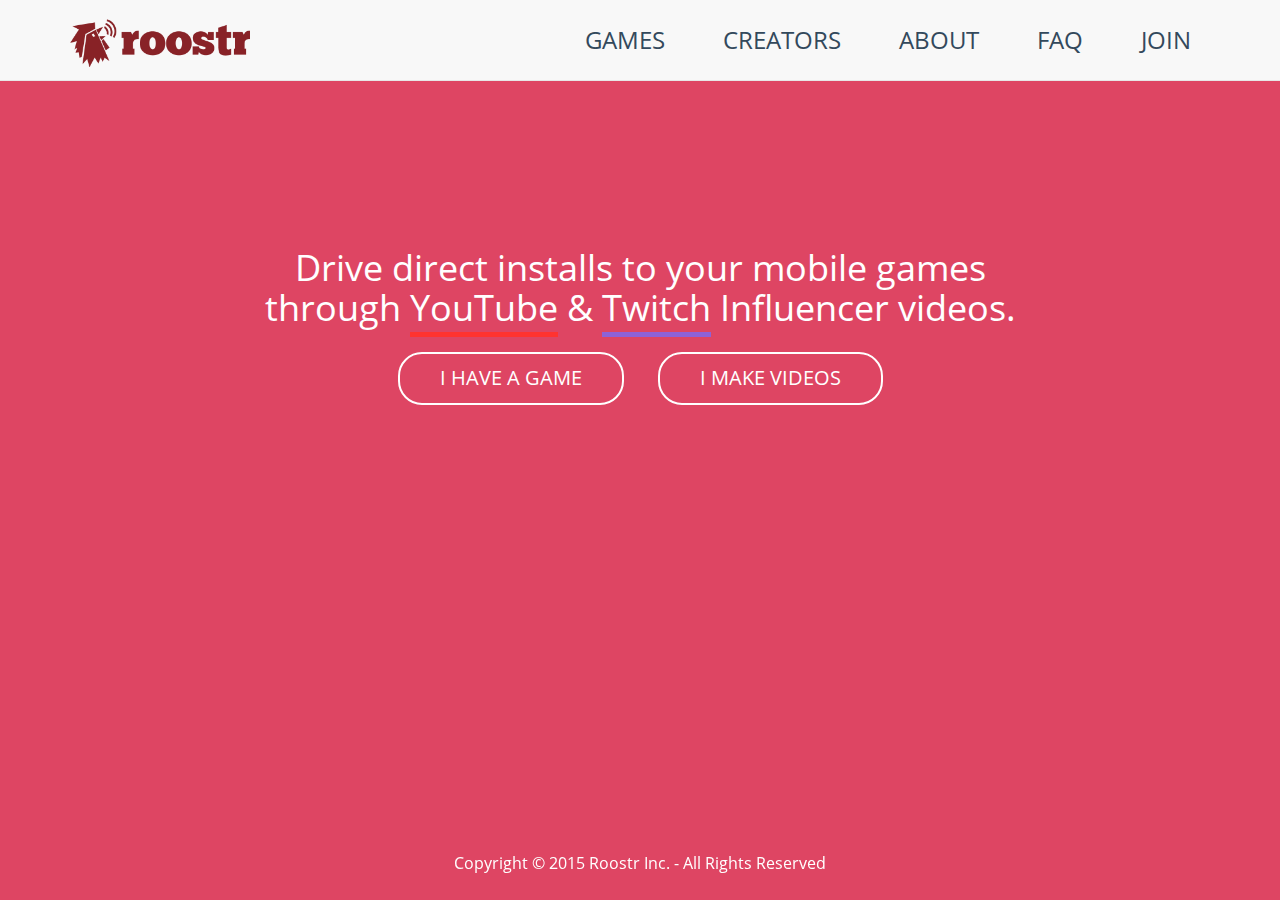
==== index.html @ 153ab8ce "roostr noon thurs" ====
<!DOCTYPE html>
<html lang="en">

<head>

    <meta charset="utf-8">
    <meta http-equiv="X-UA-Compatible" content="IE=edge">
    <meta name="viewport" content="width=device-width, initial-scale=1">
    <meta name="description" content="Roostr | Performance Influencer Marketing - Drive direct mobile game installs with youtube and twitch">
    <meta name="author" content="">

    <title>Roostr</title>

    <!-- favicon -->
    <link rel="shortcut icon" href="images/favicon.ico" type="image/x-icon">
    <link rel="icon" href="images/favicon.ico" type="image/x-icon">
    
    <!-- Bootstrap Core CSS -->
    <link href="css/bootstrap.min.css" rel="stylesheet">

    <link href="css/app.css" rel="stylesheet">

    <!-- Custom CSS -->
    <!-- <link href="css/one-page-wonder.css" rel="stylesheet"> -->

    <!-- HTML5 Shim and Respond.js IE8 support of HTML5 elements and media queries -->
    <!-- WARNING: Respond.js doesn't work if you view the page via file:// -->
    <!--[if lt IE 9]>
        <script src="https://oss.maxcdn.com/libs/html5shiv/3.7.0/html5shiv.js"></script>
        <script src="https://oss.maxcdn.com/libs/respond.js/1.4.2/respond.min.js"></script>
    <![endif]-->

</head>

<style>
    
    body {
        /*background-color:rgba(232, 69, 85, 0.7);
        background-size:cover;*/
        font-family: 'Open Sans';
        text-align: center;    
    }

    .top-section {
        position: absolute;
        top: 0;
        left: 0;
        min-width: 100%;
        min-height: 100%;
        overflow:hidden;
        z-index: -1;
    }

        #bgVideo { 
            position: absolute;
            top: 0;
            left: 0;
            border: 0;
            width: 100%;
            height: 100%;
        }

            @media (min-aspect-ratio: 16/9) {
              #bgVideo {
                top: -100%;
                height: 300%;
              }
            }
             
            @media (max-aspect-ratio: 16/9) {
              #bgVideo {
                width: 300%;
                left: -100%;
              }
            }

    #navbar {
        min-height: 75px;
    }

    .navbar-right {
        padding: 15px 5px;
    }


    .btn-jumbotron {
        background: none;
        border: 2px solid white;
        border-radius: 24px;
        font-size: 20px;
        margin:15px 15px;
        padding: 10px 40px;
        color: white;
    }


    .btn-jumbotron:hover {
        background-color: #34495E;
        color:white;
    }

    .modal-content {
        background: url('/images/sign_up_box.png');
        background-size: cover;
        text-align: center;
    }

        #form-wrapper {
            background: url('/images/sign_up_white_box.png');
            background-size: cover;
        }

        .form-group {
            margin:0;
        }

        .form-control {
            border: none;
            height: 50px;
        }

        .form-submit-btn {
            background-color: white;
            margin: 5px 15px;
        }

    footer {
        position: fixed;
        bottom: 10px;
        text-align: center;
        left: 20%;
        right: 20%;
    }

@media screen and (max-width: 480px) {
    body {
        overflow: hidden;
    }
    .jumbotron {
        position: relative;
        bottom:100px;
    }
}

</style>
    
<body>

<div class="overlay" style="background: url('images/red_overlay.png');
                              background-size: 100%;
                              position: absolute;
                              height: 100%;
                              width: 100%;">

    <div class="top-section">
        <video id="bgVideo" loop>
            <source src="images/vid-bkgrnd.mp4" type="video/mp4">
            <source src="images/vid-bkgrnd.ogg" type="video/ogg">
            <source src="images/vid-bkgrnd.webm" type="video/webm">
        </video>
    </div>
    
    <!-- Navigation -->

    <nav class="navbar navbar-default navbar-fixed-top">
      <div class="container">
        <div class="navbar-header">
          <button type="button" class="navbar-toggle collapsed" data-toggle="collapse" data-target="#navbar" aria-expanded="false" aria-controls="navbar">
            <span class="sr-only">Toggle navigation</span>
            <span class="icon-bar"></span>
            <span class="icon-bar"></span>
            <span class="icon-bar"></span>
          </button>
          <a class="navbar-brand" href="#">
            <img src="images/roostr_logo_nav.png" alt="" class="img-responsive" style="max-width:180px;" />
          </a>
        </div>
        <div id="navbar" class="navbar-collapse collapse">
          <ul class="nav navbar-nav navbar-right">
            <li><a href="/games.html">GAMES</a></li>
            <li><a href="/creators.html">CREATORS</a></li>
            <li><a href="/about.html">ABOUT</a></li>
            <li class="dropdown">
                <a href="#" class="dropdown-toggle" data-toggle="dropdown" role="button" aria-expanded="false">FAQ</span></a>
              <ul class="dropdown-menu" id="faq-dropdown"><br>
                <li><a href="/FAQ-games.html">Games</a></li>
                <li><a href="/FAQ-creators.html">Creators</a></li>
              </ul>
            </li>
            <li class="dropdown">
                <a href="#" class="dropdown-toggle" data-toggle="dropdown" role="button" aria-expanded="false">JOIN</span></a>
              <ul class="dropdown-menu"><br>
                <li><a href="#" data-toggle="modal" data-target="#myModal">Video Creator</a></li>
                <li><a href="#" data-toggle="modal" data-target="#myModal2">Game Maker</a></li>
              </ul>
            </li>
          </ul>
        </div><!--/.nav-collapse -->
      </div>
    </nav>

    <div class="container">

      <!-- Modal -->
      <div class="modal fade" id="myModal" role="dialog">
        <div class="modal-dialog">
        
          <!-- Modal content-->
          <div class="modal-content">

            <div class="modal-header">
                <a class="close" data-dismiss="modal">&times;</a>
                <img src="/images/roostr_logo_white.png" alt="" />
            </div>

            <div class="modal-body">
                <div id="form-wrapper">
                  <form class="form form-inline form-horizontal" role="form" data-toggle="validator" method="post" action="form-to-db_C.php">
                    <div class="form-group col-xs-12" style="padding-top:15px;">
                       <img src="/images/icon_name.png" alt="" id="formlabels" class="col-xs-2" />  
                       <input type="text" class="form-control col-xs-10" name="full_name_C" placeholder="Full Name" required>
                    </div>
                    <div class="form-group col-xs-12">
                      <img src="/images/icon_video.png" alt="" id="formlabels" class="col-xs-2" />  
                      <input type="url" class="form-control col-xs-10" name="channel_URL_C" placeholder="Channel URL" required>
                    </div>
                    <div class="form-group col-xs-12">
                      <img src="/images/icon_email.png" alt="" id="formlabels" class="col-xs-2" />  
                      <input type="email" class="form-control col-xs-10" name="email_C" placeholder="Email" required>
                    </div>
                    <div class="form-submit-btn">
                        <input type="submit" name="submit" value="CONTACT US TO LEARN MORE" class="btn btn-modal" />
                    </div>
                  </form>
                </div>
            </div>

            <div class="modal-footer">
            </div>

          </div> <!-- end Modal content -->
          
        </div>
      </div> <!-- End Modal -->
      
    </div>

    <div class="container">

     <!-- Modal -->
      <div class="modal fade" id="myModal2" role="dialog">
        <div class="modal-dialog">
        
          <!-- Modal content-->
          <div class="modal-content">

            <div class="modal-header">
                <a class="close" data-dismiss="modal">&times;</a>
                <img src="/images/roostr_logo_white.png" alt="" />
            </div>

            <div class="modal-body">
                <div id="form-wrapper">
                  <form class="form form-inline form-horizontal" role="form" data-toggle="validator" method="post" action="form-to-db_G.php">
                    <div class="form-group col-xs-12" style="padding-top:15px;">
                       <img src="/images/icon_name.png" alt="" id="formlabels" class="col-xs-2" />  
                       <input type="text" class="form-control col-xs-10" name="full_name_G" placeholder="Full Name" required>
                    </div>
                    <div class="form-group col-xs-12">
                      <img src="/images/icon_company.png" alt="" id="formlabels" class="col-xs-2" />  
                      <input type="text" class="form-control col-xs-10" name="company_G" placeholder="Company" required>
                    </div>
                    <div class="form-group col-xs-12">
                      <img src="/images/icon_email.png" alt="" id="formlabels" class="col-xs-2" />  
                      <input type="email" class="form-control col-xs-10" name="email_G" placeholder="Email" required>
                    </div>
                    <div class="form-submit-btn">
                        <input type="submit" name="submit" value="CONTACT US TO LEARN MORE" class="btn btn-modal" />
                    </div>
                  </form>
                </div>
            </div>

            <div class="modal-footer">
            </div>

          </div> <!-- end Modal content -->
          
        </div>
      </div> <!-- End Modal -->
      
    </div>
            

    <!-- Full Width Image Header -->
        <div class="container">
            <div class="jumbotron" style="background:none; color: white;">
                <h1>Drive direct installs to your mobile games<br>
                through <span style="border-bottom:5px solid #FF332F">YouTube</span> & <span style="border-bottom:5px solid #8E62D7">Twitch</span> Influencer videos.</h1>
                <span>
                    <a href="/games.html" class="btn btn-jumbotron">
                        I HAVE A GAME
                    </a>
                    <a href="/creators.html" class="btn btn-jumbotron">
                        I MAKE VIDEOS
                    </a>
                </span>
                <footer>
                    <p style="font-size:16px">Copyright &copy; 2015 Roostr Inc. - All Rights Reserved</p>
                </footer>
            </div>
        </div>

</div>

    <!-- Footer -->


    <!-- /.container -->

    <!-- jQuery -->
    <script src="js/jquery.js"></script>

    <!-- Bootstrap Core JavaScript -->
    <script src="js/bootstrap.min.js"></script>

    <script>
    
        var vid = document.getElementById('bgVideo');

        $( document ).ready(function () {
            vid.play();
        });

    </script>

    <script>

        var url = window.location;
        // Will only work if string in href matches with location
        $('ul.nav a[href="'+ url +'"]').parent().addClass('active');

        // Will also work for relative and absolute hrefs
        $('ul.nav a').filter(function() {
            return this.href == url;
        }).parent().addClass('active');

    </script>

    <script>
      (function(i,s,o,g,r,a,m){i['GoogleAnalyticsObject']=r;i[r]=i[r]||function(){
      (i[r].q=i[r].q||[]).push(arguments)},i[r].l=1*new Date();a=s.createElement(o),
      m=s.getElementsByTagName(o)[0];a.async=1;a.src=g;m.parentNode.insertBefore(a,m)
      })(window,document,'script','//www.google-analytics.com/analytics.js','ga');

      ga('create', 'UA-64033540-1', 'auto');
      ga('send', 'pageview');

    </script>

    <script>

        $('#myModal #myModal2').modal({
          backdrop: static
        });

        $('form').validator().on('submit', function (e) {
          if (e.isDefaultPrevented()) {
            // handle the invalid form...
          } else {
            //continue bout yo bizness
          }
        });

    </script>
</body>

</html>
---- css/app.css ----
@font-face {
	font-family: 'Aller';
	src: url ('../fonts/Aller/Aller_Rg.ttf');
}

@font-face	{
	font-family: 'Open Sans';
	src: url('../fonts/OpenSans/OpenSans-Regular.ttf');
}
@font-face	{
	font-family: 'Open Sans';
	src: url('../fonts/OpenSans/OpenSans-Bold.ttf');
	font-weight: bold;
}

@font-face {
	font-family: 'Chunk Five';
	src: url('../fonts/ChunkFive/ChunkFive.ttf');
}

.nav>li { 
	padding: 0px 14px;
}

.navbar-brand {
	min-height: 80px;
}

.navbar-default .navbar-nav>li>a {
	font-size:24px;
	color:#33495C;
}

.navbar-default .navbar-nav>.active>a {
	background-color: #33495C;
	color:white;
} 


.navbar-default .navbar-nav> li >a:hover {
	background-color:#E84555;
	color:white;
}

.navbar-default .navbar-nav>.active>a {

}

.navbar-default .navbar-nav>.active>a:hover {
	background-color:#E84555;
	color:white;
}

.navbar-right .dropdown-menu {
	background: url('/images/hover_dropdown.png');
	background-size: cover;
	border:none;
	box-shadow: none;
	padding: 8px 16px;
}

.dropdown-menu>li>a {
	color:white;
	font-size: 18px; 
}
.dropdown-menu>li>a:hover {
	color:#E84555;
	width:100%;
}

.dropdown-menu>li.active>a:hover {
	color:white;
}

.jumbotron {
	margin-top: 50px; 
}

.jumbotron h1 {
	margin-top:150px;
	font-size:36px;
}

.modal-header {border-bottom: none;}
	
	.modal-header>img {
		max-width: 200px;
		margin-top: 30px;
	}

.modal-footer {border-top: none;}
.modal-body {margin-top: 0;}

#wrapper {
	text-align:left;
	height: 100%;
	margin:0px;
}

#faq-wrapper {
	margin:25px;
	margin-bottom: 50px;
}

#formlabels {
	padding:5px 25px;	
}


.form-inline .form-control {
	width:83%;
	border-radius: none;
}

.btn:focus,.btn:active {
   outline: none !important;
   color:white;
}

.close {
	color: white;
	opacity: 1;
	font-size: 36px;
}

p.lead {
	padding: 30px 60px;
	margin:0;
	margin-top:26px;
}

.featurette-img {
	max-width: 100%;
}

.btn-modal {
    background: #34495E;
    border: 2px solid #34495E;
    color:white;
    border-radius: 24px;
    font-size: 20px;
    margin:15px 15px;
    padding: 10px 100px;
    max-width: 100%;
    white-space: normal;
}
.btn-modal:hover{color:white;}
.btn-modal:active {
	background-color:white;
	color:#33495C;
}

.modal-content {
	border:none;
	box-shadow: none;
}

input.form-control, input.form-control:focus {
    border:none;
    box-shadow: none;
    border-radius:0;
}

.modal-body {
	padding:20px;
}

@media screen 
and (min-width: 480px)
and (max-width: 992px) {
	.jumbotron {
		margin-top:10px;
	}

	.jumbotron h1 {
		line-height: 1.4;
		font-size: 30px;
	}
}

@media screen and (max-width: 767px) {
	
	.navbar-right .dropdown-menu {
		background: none;
	}

	p.lead {
		padding: 30px 15px;
		margin-top:0px;
	}
}

@media screen and (max-width: 480px) {

	p {
		line-height: 1;
	}

	h3 {
		font-size: 20px;
	}

	.jumbotron {
		padding: 30px 0px;
	}

	.jumbotron h1 {
		font-size:24px;
		line-height: 1.4;
	}

	p.lead {
		padding: 30px 15px;
		margin:0;
	}

	.navbar-brand>img {
	    max-width: 150px;
	}

	.btn-modal {
		padding: 10px 50px;
	}

	#formlabels {
		padding: 8px;
	}

	.modal-body {
	  padding: 12px;
	  padding-top: 0px;
	}

	input.btn.btn-modal {
		  padding: 8px 12px;
		  font-size:18px;
	}

	footer>div>h2 {
		font-size:22px;
	}
}

/*@media screen and (max-width: 767px) {
	.navbar-nav .open .dropdown-menu {
		height: 
	}
}*/

.corner-roostr {
	max-height: 150px;
	width: auto;
	display: inline;	
}

#faq-dropdown {
	right: 20px;
	padding: 4px 16px;
}
---- css/one-page-wonder.css ----
/*!
 * Start Bootstrap - One Page Wonder HTML Template (http://startbootstrap.com)
 * Code licensed under the Apache License v2.0.
 * For details, see http://www.apache.org/licenses/LICENSE-2.0.
 */

body {
    margin-top: 50px; /* Required padding for .navbar-fixed-top. Remove if using .navbar-static-top. Change if height of navigation changes. */
}

.header-image {
    display: block;
    width: 100%;
    text-align: center;
    background: url('http://placehold.it/1900x500') no-repeat center center scroll;
    -webkit-background-size: cover;
    -moz-background-size: cover;
    background-size: cover;
    -o-background-size: cover;
}

.headline {
    padding: 120px 0;
}

.headline h1 {
    font-size: 130px;
    background: #fff;
    background: rgba(255,255,255,0.9);
}

.headline h2 {
    font-size: 77px;
    background: #fff;
    background: rgba(255,255,255,0.9);
}

.featurette-divider {
    margin: 80px 0;
}

.featurette {
    overflow: hidden;
}

.featurette-image.pull-left {
    margin-right: 40px;
}

.featurette-image.pull-right {
    margin-left: 40px;
}

.featurette-heading {
    font-size: 50px;
}

footer {
    margin: 50px 0;
}

@media(max-width:1200px) {
    .headline h1 {
        font-size: 140px;
    }

    .headline h2 {
        font-size: 63px;
    }

    .featurette-divider {
        margin: 50px 0;
    }

    .featurette-image.pull-left {
        margin-right: 20px;
    }

    .featurette-image.pull-right {
        margin-left: 20px;
    }

    .featurette-heading {
        font-size: 35px;
    }
}

@media(max-width:991px) {
    .headline h1 {
        font-size: 105px;
    }

    .headline h2 {
        font-size: 50px;
    }

    .featurette-divider {
        margin: 40px 0;
    }

    .featurette-image {
        max-width: 50%;
    }

    .featurette-image.pull-left {
        margin-right: 10px;
    }

    .featurette-image.pull-right {
        margin-left: 10px;
    }

    .featurette-heading {
        font-size: 30px;
    }
}

@media(max-width:768px) {
    .container {
        margin: 0 15px;
    }

    .featurette-divider {
        margin: 40px 0;
    }

    .featurette-heading {
        font-size: 25px;
    }
}

@media(max-width:668px) {
    .headline h1 {
        font-size: 70px;
    }

    .headline h2 {
        font-size: 32px;
    }

    .featurette-divider {
        margin: 30px 0;
    }
}

@media(max-width:640px) {
    .headline {
        padding: 75px 0 25px 0;
    }

    .headline h1 {
        font-size: 60px;
    }

    .headline h2 {
        font-size: 30px;
    }
}

@media(max-width:375px) {
    .featurette-divider {
        margin: 10px 0;
    }

    .featurette-image {
        max-width: 100%;
    }

    .featurette-image.pull-left {
        margin-right: 0;
        margin-bottom: 10px;
    }

    .featurette-image.pull-right {
        margin-bottom: 10px;
        margin-left: 0;
    }
}
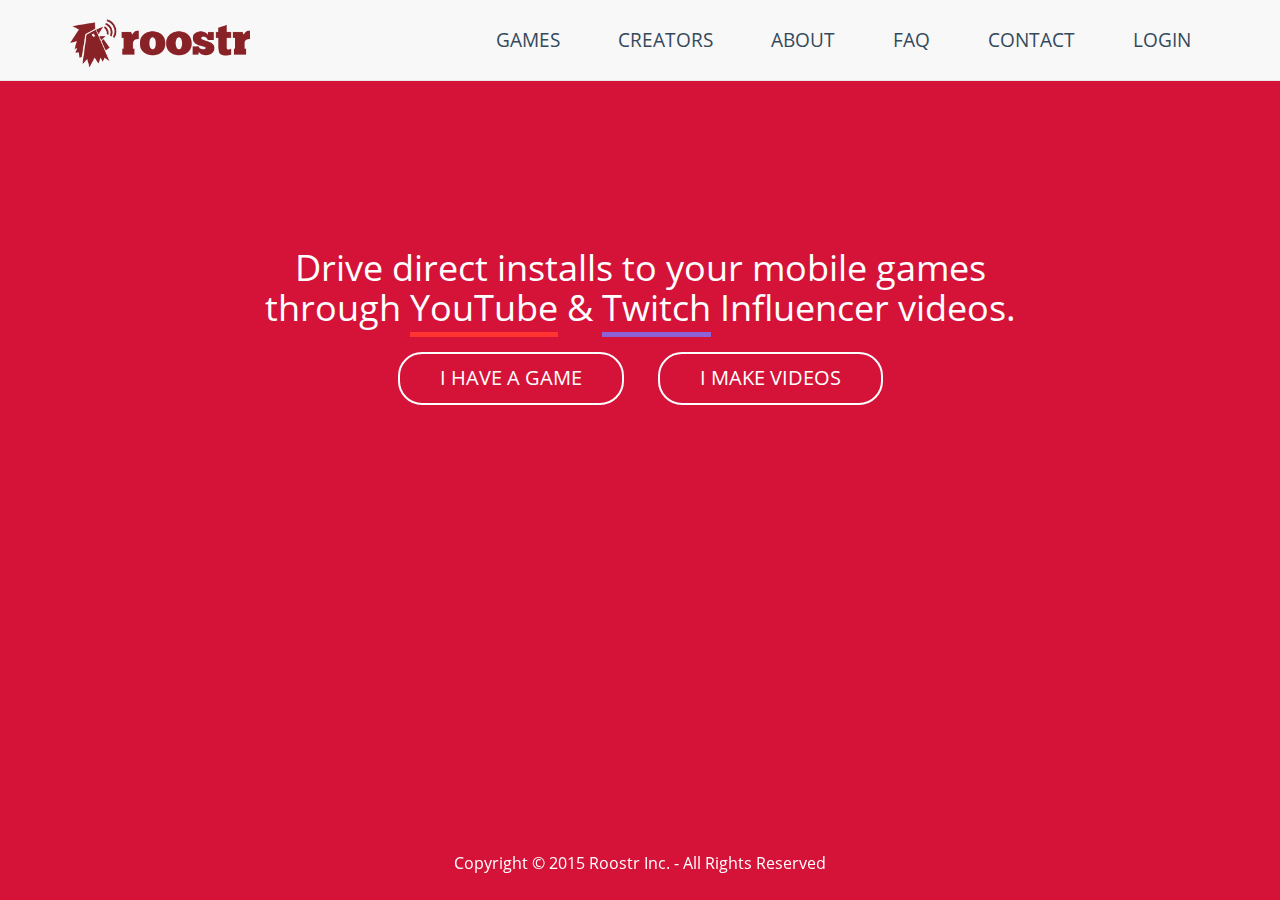
==== commit 7c4ec49a: "updated rooster changes monday mornign" ====
--- a/index.html
+++ b/index.html
@@ -153,7 +153,7 @@
                               width: 100%;">
 
     <div class="top-section">
-        <video id="bgVideo" loop>
+        <video id="bgVideo" poster="images/red_overlay.png" loop>
             <source src="images/vid-bkgrnd.mp4" type="video/mp4">
             <source src="images/vid-bkgrnd.ogg" type="video/ogg">
             <source src="images/vid-bkgrnd.webm" type="video/webm">
@@ -188,12 +188,13 @@
               </ul>
             </li>
             <li class="dropdown">
-                <a href="#" class="dropdown-toggle" data-toggle="dropdown" role="button" aria-expanded="false">JOIN</span></a>
+                <a href="#" class="dropdown-toggle" data-toggle="dropdown" role="button" aria-expanded="false">CONTACT</span></a>
               <ul class="dropdown-menu"><br>
                 <li><a href="#" data-toggle="modal" data-target="#myModal">Video Creator</a></li>
                 <li><a href="#" data-toggle="modal" data-target="#myModal2">Game Maker</a></li>
               </ul>
             </li>
+            <li><a href="http://accounts.roostr.tv/">LOGIN</a></li>
           </ul>
         </div><!--/.nav-collapse -->
       </div>
@@ -293,23 +294,23 @@
             
 
     <!-- Full Width Image Header -->
-        <div class="container">
-            <div class="jumbotron" style="background:none; color: white;">
-                <h1>Drive direct installs to your mobile games<br>
-                through <span style="border-bottom:5px solid #FF332F">YouTube</span> & <span style="border-bottom:5px solid #8E62D7">Twitch</span> Influencer videos.</h1>
-                <span>
-                    <a href="/games.html" class="btn btn-jumbotron">
-                        I HAVE A GAME
-                    </a>
-                    <a href="/creators.html" class="btn btn-jumbotron">
-                        I MAKE VIDEOS
-                    </a>
-                </span>
-                <footer>
-                    <p style="font-size:16px">Copyright &copy; 2015 Roostr Inc. - All Rights Reserved</p>
-                </footer>
-            </div>
+    <div class="container">
+        <div class="jumbotron" style="background:none; color: white;">
+            <h1>Drive direct installs to your mobile games<br>
+            through <span style="border-bottom:5px solid #FF332F">YouTube</span> & <span style="border-bottom:5px solid #8E62D7">Twitch</span> Influencer videos.</h1>
+            <span>
+                <a href="/games.html" class="btn btn-jumbotron">
+                    I HAVE A GAME
+                </a>
+                <a href="/creators.html" class="btn btn-jumbotron">
+                    I MAKE VIDEOS
+                </a>
+            </span>
+            <footer>
+                <p style="font-size:16px">Copyright &copy; 2015 Roostr Inc. - All Rights Reserved</p>
+            </footer>
         </div>
+    </div>
 
 </div>
 
--- a/css/app.css
+++ b/css/app.css
@@ -27,7 +27,7 @@
 }
 
 .navbar-default .navbar-nav>li>a {
-	font-size:24px;
+	font-size:19px;
 	color:#33495C;
 }
 
@@ -247,6 +247,11 @@
 	}
 }*/
 
+.dropdown-menu>.active>a, .dropdown-menu>.active>a:focus, .dropdown-menu>.active>a:hover {
+	background-color: white;
+	color: #E84555;
+}
+
 .corner-roostr {
 	max-height: 150px;
 	width: auto;
